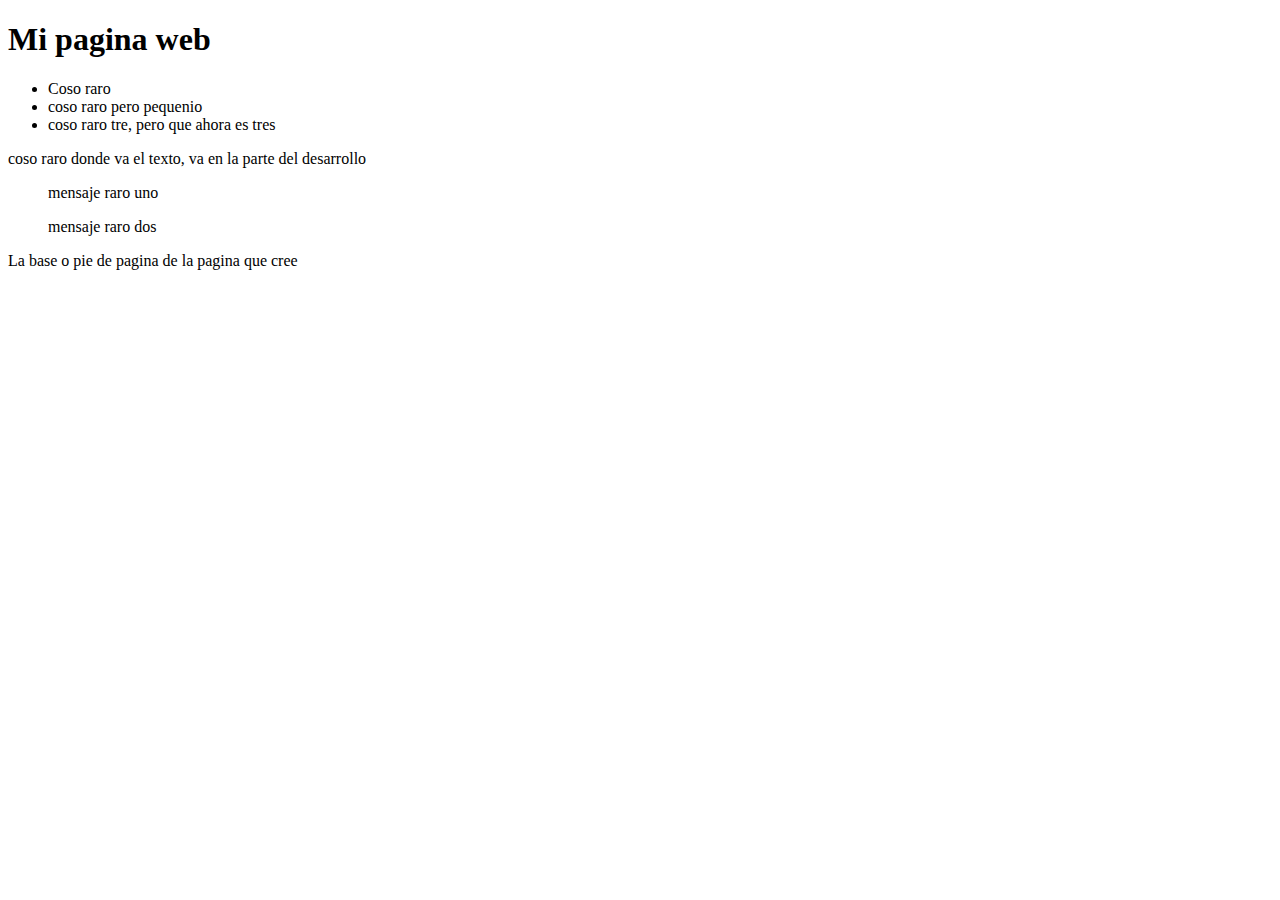
==== index.html @ 3633e071 "la paguina web que no esta acabada del todoen html" ====
<!DOCTYPE html>
<html lang= "es" >
<head>
	<meta name="description" content="ejemplo de una paguina en HTML5" >
	<meta name="keyword" content="HTML5 , Curso, Basico, UAón Aragon">
	<meta name="author" content="Karashi" >
	<title>La pagina rara </title>
	<link rel="stylesheet" href="miestilo.css">
</head>

<body>
	<header>
		<h1> Mi pagina web </h1>
	</header>
	
	<nav>
		<ul>
			<li> Coso raro </li>
			<li> coso raro pero pequenio</li>
			<li> coso raro tre, pero que ahora es tres</li>
		</ul>	

	</nav>
	
	<section>

	<p> coso  raro donde va el texto, va en la parte del desarrollo

	</section>

	<aside>

		<blockquote> mensaje raro uno </blockquote>
		
		<blockquote> mensaje raro dos</blockquote>

	

	</aside>

<footer>

	<p> La base o pie de pagina de la pagina que cree</p>

</foooter>

</body>

</html>
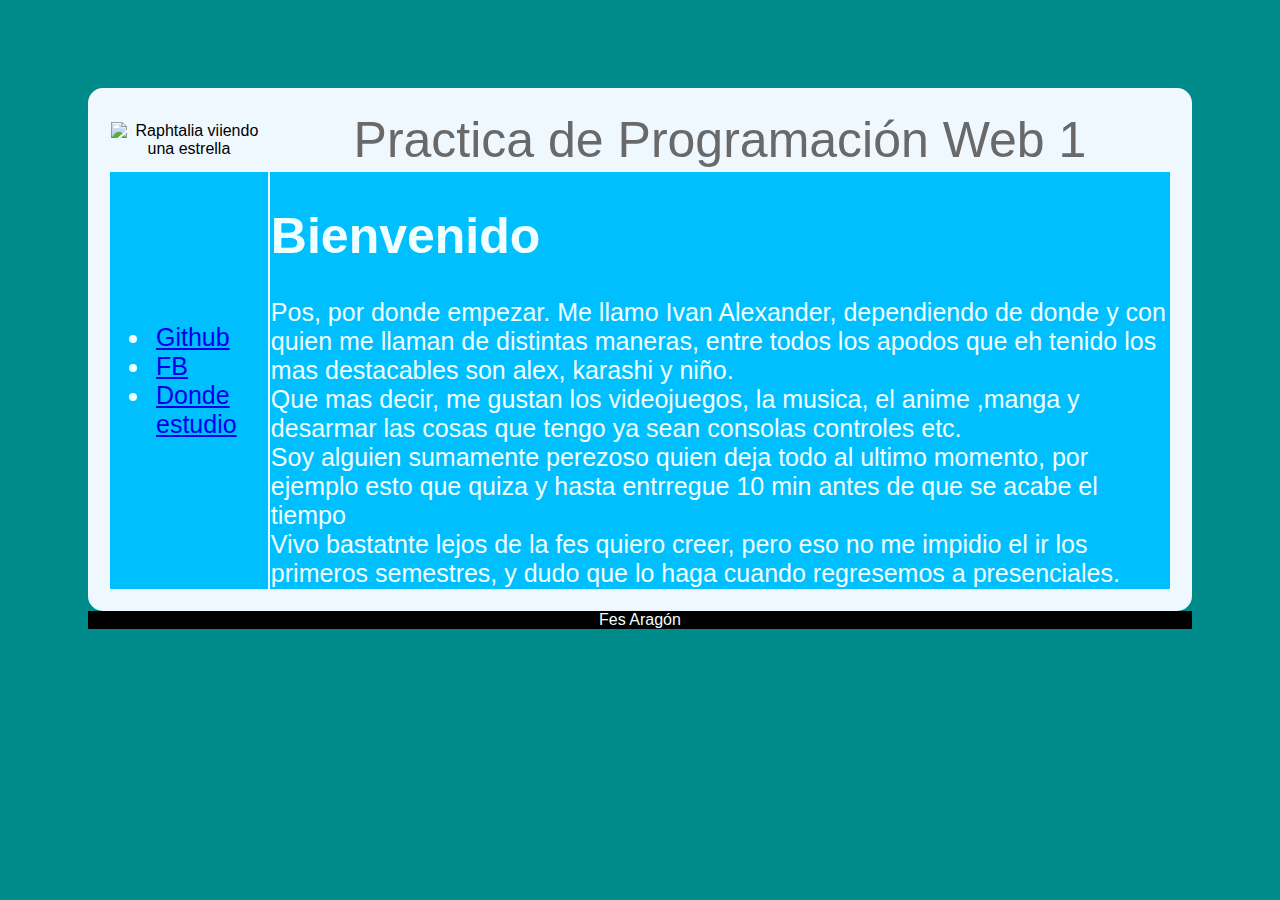
==== commit d3f3d2b7: "la pagina web con cosas sobre mi" ====
--- a/index.html
+++ b/index.html
@@ -1,49 +1,67 @@
 <!DOCTYPE html>
-<html lang= "es" >
+<html lang="en">
+
 <head>
-	<meta name="description" content="ejemplo de una paguina en HTML5" >
-	<meta name="keyword" content="HTML5 , Curso, Basico, UAón Aragon">
-	<meta name="author" content="Karashi" >
-	<title>La pagina rara </title>
-	<link rel="stylesheet" href="miestilo.css">
+    <meta charset="UTF-8">
+    <meta http-equiv="X-UA-Compatible" content="IE=edge">
+    <meta name="viewport" content="width=device-width, initial-scale=1.0">
+    <meta name="author" content="Karashi">
+    <link rel="stylesheet" href="Recursos/estilos.css">
+    <link rel="shortcut icon" href="Recursos/media/lluvia.jpg">
+    <title>Pagina rarrrra</title>
 </head>
 
 <body>
-	<header>
-		<h1> Mi pagina web </h1>
-	</header>
+
+    <div class="bordeblanco">
+
+        <table class="fondoblanco">
+            <tr>
+                <td> <img class="imagen" src="Recursos/media/estrella.png" alt="Raphtalia viiendo una estrella"></td>
+
+                <td class="texto1">Practica de Programación Web 1</td>
+
+            </tr>
+
+            <tr class="texto4 fondoAzul">
+                <td>
+                    <ul>
+                        <li><a href="https://github.com/AlexKarashi">Github</li>
+                        <li><a href="https://www.facebook.com/profile.php?id=100002903185065">FB</li>
+                        <li><a href="https://www.aragon.unam.mx/fes-aragon/#!/inicio">Donde estudio</li>
+                    </ul>
+
+                </td>
+
+
+                <td class="texto2">
+                    <div>
+                        <h1>Bienvenido</h1>
+                    </div>
+                    <div>Pos, por donde empezar. Me llamo Ivan Alexander, dependiendo de donde y con quien me llaman de
+                        distintas maneras, entre todos los apodos que eh tenido los mas destacables son alex, karashi y
+                        niño.
+
+                        <div>Que mas decir, me gustan los videojuegos, la musica, el anime ,manga y desarmar las cosas
+                            que
+                            tengo ya sean consolas controles etc.</div>
 	
-	<nav>
-		<ul>
-			<li> Coso raro </li>
-			<li> coso raro pero pequenio</li>
-			<li> coso raro tre, pero que ahora es tres</li>
-		</ul>	
+                        <div>Soy alguien sumamente perezoso quien deja todo al ultimo momento, por ejemplo esto que
+                            quiza y
+                            hasta entrregue 10 min antes de que se acabe el tiempo</div>
 
-	</nav>
-	
-	<section>
+                        <div>Vivo bastatnte lejos de la fes quiero creer, pero eso no me impidio el ir los primeros
+                            semestres, y dudo que lo haga cuando regresemos a presenciales.</div>
 
-	<p> coso  raro donde va el texto, va en la parte del desarrollo
+                    </div>
+                </td>
+            </tr>
 
-	</section>
+        </table>
 
-	<aside>
-
-		<blockquote> mensaje raro uno </blockquote>
-		
-		<blockquote> mensaje raro dos</blockquote>
-
-	
-
-	</aside>
-
-<footer>
-
-	<p> La base o pie de pagina de la pagina que cree</p>
-
-</foooter>
+    </div>
+    <div class="fondon texto3">Fes Aragón</div>
 
 </body>
 
-</html>
+</html>--- a/Recursos/estilos.css
+++ b/Recursos/estilos.css
@@ -0,0 +1,63 @@
+body{
+    background-color: darkcyan;
+    font-family: sans-serif;
+    padding: 5em;
+
+}
+
+.fondoblanco{
+    background-color: aliceblue;
+}
+.fondoAzul{
+    background-color: deepskyblue;
+}
+.fondon{
+    background-color: black;
+}
+.texto1{
+    text-align: center;
+    font-size: 50px;
+    color: dimgrey;
+}
+.texto2{
+    font-size: 1em;
+    color: azure;
+    text-align: left;
+}
+.texto3{
+    font-size: 12x;
+    text-align: center;
+    color: azure;
+}
+.texto4{
+
+    font-size: 25px;
+    color: azure;
+    text-align: left;
+}
+.imagen{/* se puede manejar por porcentajes o pixeles, por alguna razon la imagen se torna rara en mi pc si la manejo en %
+    el % es para ocupar un % del espacio en donde esta la imagen*/
+    width: 100% ;
+    text-align: center;
+    
+}
+.bordeblanco{
+    border: 20px solid aliceblue;
+    border-radius: 15px;
+}
+.fondoimagen{
+    background-image: url(media/Rem.png);
+    width: 100%;
+    background-repeat: no-repeat;
+    /*Aqui se pone el tamaño de la imagen*/
+    background-size: 10rem;
+    padding: 25px;
+}
+@font-face{
+    font-family: fuente1;
+    src: url(Fuente/SadwellRegular.otf);
+}
+
+li{
+    padding-left: 5px;
+}
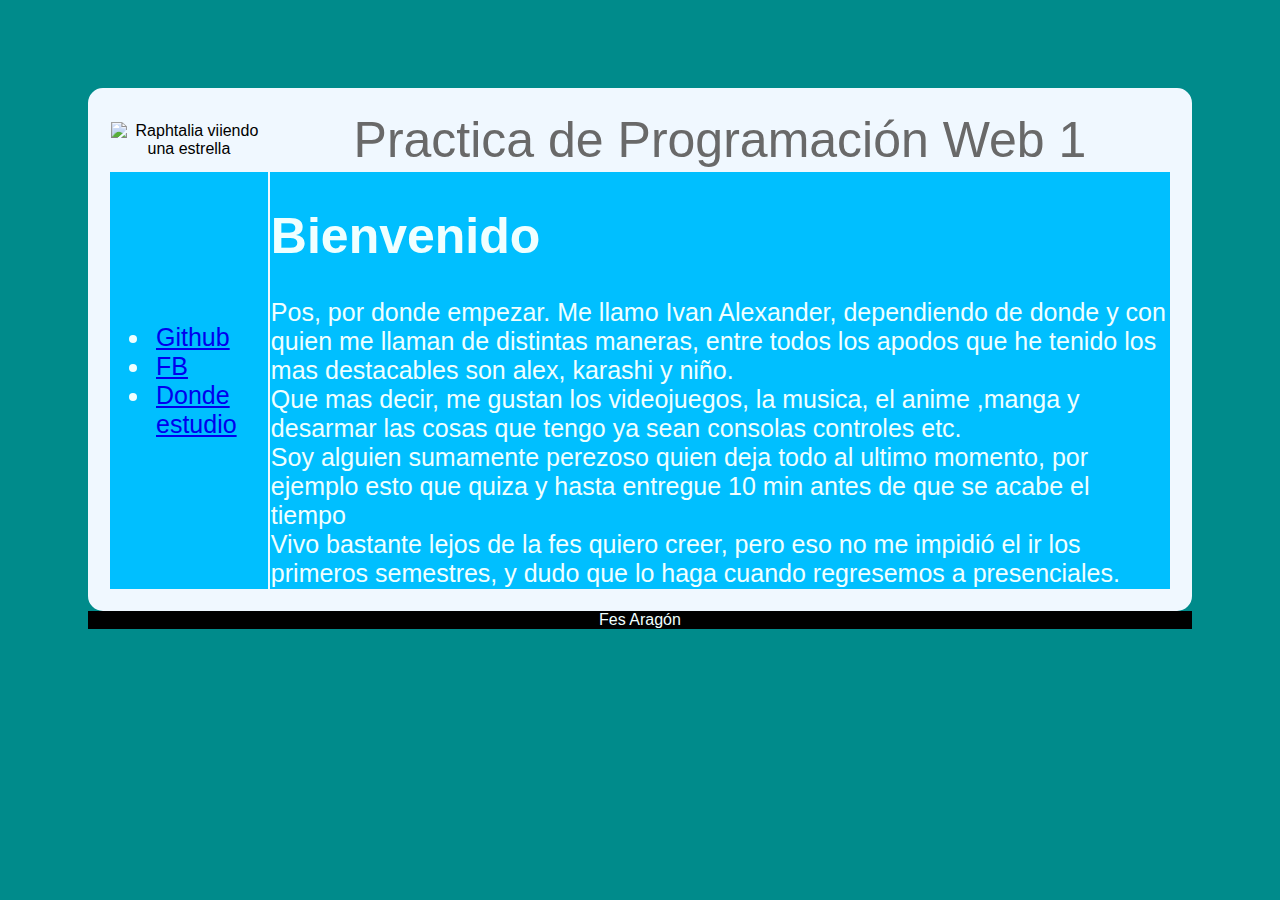
==== commit 3d812c00: "correccion de errores ortograficos" ====
--- a/index.html
+++ b/index.html
@@ -39,7 +39,7 @@
                         <h1>Bienvenido</h1>
                     </div>
                     <div>Pos, por donde empezar. Me llamo Ivan Alexander, dependiendo de donde y con quien me llaman de
-                        distintas maneras, entre todos los apodos que eh tenido los mas destacables son alex, karashi y
+                        distintas maneras, entre todos los apodos que he tenido los mas destacables son alex, karashi y
                         niño.
 
                         <div>Que mas decir, me gustan los videojuegos, la musica, el anime ,manga y desarmar las cosas
@@ -48,9 +48,9 @@
 	
                         <div>Soy alguien sumamente perezoso quien deja todo al ultimo momento, por ejemplo esto que
                             quiza y
-                            hasta entrregue 10 min antes de que se acabe el tiempo</div>
+                            hasta entregue 10 min antes de que se acabe el tiempo</div>
 
-                        <div>Vivo bastatnte lejos de la fes quiero creer, pero eso no me impidio el ir los primeros
+                        <div>Vivo bastante lejos de la fes quiero creer, pero eso no me impidió el ir los primeros
                             semestres, y dudo que lo haga cuando regresemos a presenciales.</div>
 
                     </div>
